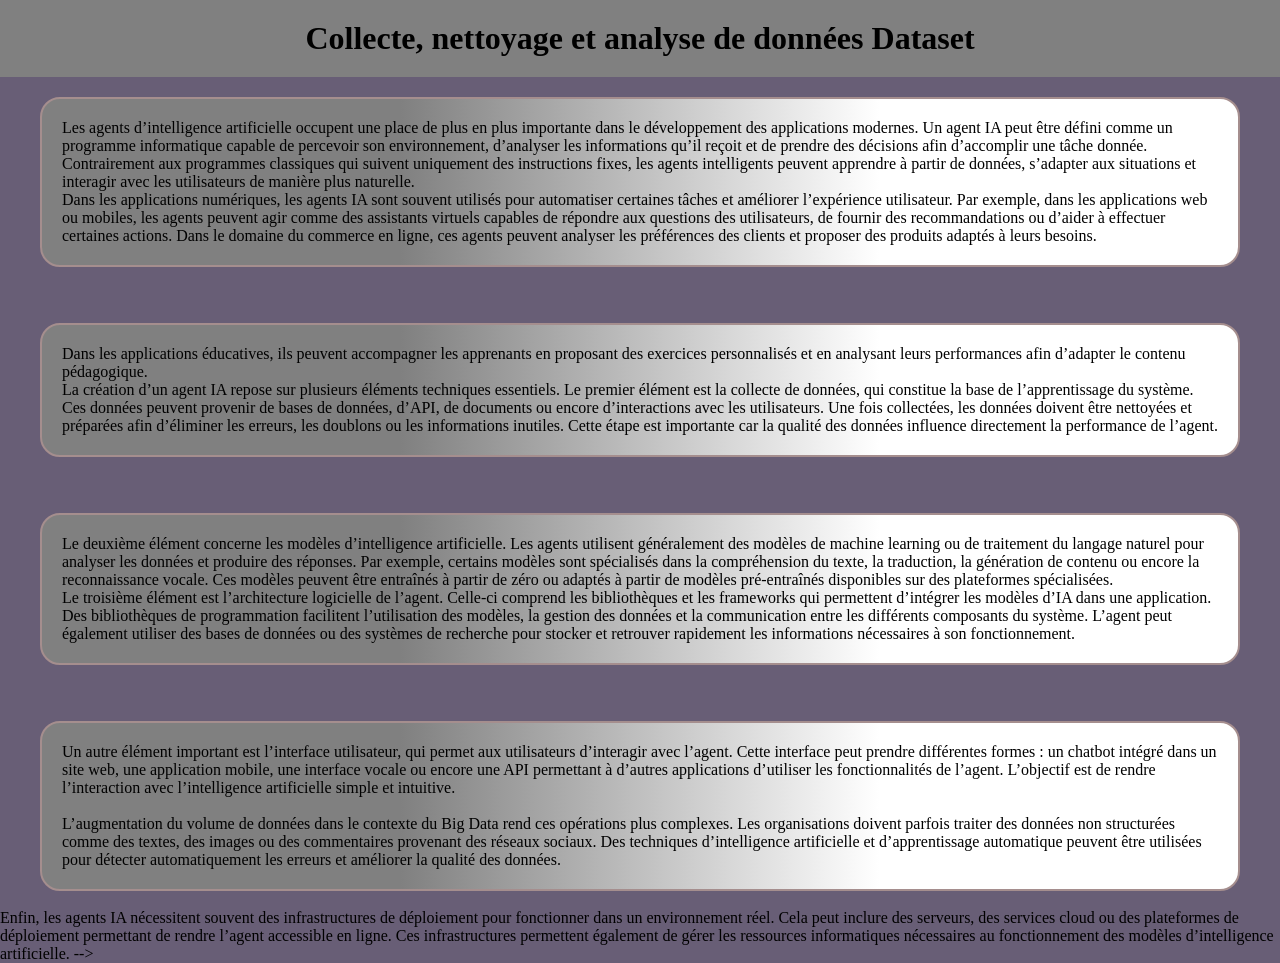
==== AgentIA.html @ 90c560a5 "Rename index.html to AgentIA.html" ====
<!DOCTYPE html>
<html lang="fr">
<head>
    <meta charset="UTF-8">
    <meta name="viewport" content="width=device-width, initial-scale=1.0">
    <link rel="stylesheet" href="culture_generale.css">
    <title>Culture Générale</title>
</head>
<body>
    <header>
        <h1>Collecte, nettoyage et analyse de données Dataset</h1>
    </header>
    <main> 
        <!-- <section id="container">
            <div>
                <div class="bloc">
                    <p>
La visualisation des données occupe aujourd’hui une place essentielle dans de nombreux domaines comme l’informatique, la recherche scientifique, la finance ou encore la gestion d’entreprise. Elle consiste à transformer des données brutes, souvent difficiles à interpréter sous forme de chiffres, en représentations graphiques claires et compréhensibles.<p>
                    <p> Grâce aux graphiques, tableaux de bord et cartes interactives, il devient plus simple d’analyser des tendances, de comparer des résultats et de prendre des décisions éclairées. Pour réaliser ces visualisations, il existe des bibliothèques de programmation ainsi que des outils professionnels spécialisés.</p>
                </div>
                <h2>Chart Js</h2>
                <div class="bloc" id="text">
                    <p>Dans le développement web, Chart.js est une bibliothèque très utilisée. Elle permet de créer facilement des graphiques interactifs tels que des diagrammes en barres, en lignes ou en secteurs. Son domaine d’utilisation principal est la création de tableaux de bord simples et de projets web éducatifs. Sa portée reste adaptée aux besoins classiques de visualisation sur des sites internet.</p>
                    <p>  Toutefois, elle montre ses limites lorsqu’il s’agit de produire des graphiques très complexes ou fortement personnalisés. Son principal avantage réside dans sa simplicité, sa légèreté et sa rapidité d’intégration.</p>
                </div>
                <h2>D3 Js</h2>
                <div class="bloc" id="text">
                    <p>Pour des projets plus avancés, D3.js offre une solution beaucoup plus puissante. Cette bibliothèque permet de manipuler directement les données et les éléments HTML afin de créer des visualisations entièrement personnalisées. 
                        Elle est souvent utilisée dans le data journalisme et dans des applications web interactives complexes. 
                        Sa portée est presque illimitée en termes de créativité graphique. 
                        Cependant, elle demande une bonne maîtrise de JavaScript et présente une courbe d’apprentissage assez élevée. Son avantage majeur est sa flexibilité exceptionnelle.
                    </p>
                    <button id="btn">lire à haute voix</button><button id="stopread">Arrêter</button>
                </div>
                <h2>Plotly Js</h2>
<br>                <div class="bloc">
                    <p>Dans le domaine scientifique et analytique, Plotly.js se distingue par ses graphiques interactifs modernes, y compris des représentations en trois dimensions et des cartes géographiques. 
                        Il est largement utilisé en data science, en finance et en recherche. Sa portée couvre les visualisations avancées et professionnelles. 
                        Néanmoins, la bibliothèque peut être plus lourde que d’autres solutions, et certaines fonctionnalités avancées sont associées à des services payants. 
                        Son principal atout est la qualité visuelle et l’interactivité de ses graphiques.
                    </p>
                </div>
                <h2>Matplotlib</h2>
                <div class="bloc">
                    <p>
                    Du côté de Python, Matplotlib est une référence incontournable dans le monde académique et scientifique. Elle permet de créer une grande variété de graphiques, qu’ils soient statiques ou animés. 
                    Son domaine d’utilisation inclut la recherche scientifique, l’intelligence artificielle et l’analyse statistique. 
                    Sa portée est très large, ce qui en fait une base solide pour d’autres bibliothèques. Toutefois, son apparence par défaut est parfois jugée moins moderne et son code peut sembler long pour des tâches simples. 
                    Son avantage principal est sa fiabilité et sa polyvalence.</p>
                </div>
                <br>
                <h2>Microsoft Power BI</h2>
                <div class="bloc">
                    <div>
                        <p>
                            De même, Microsoft Power BI est un outil puissant d’analyse et de visualisation, particulièrement intégré à l’environnement Microsoft. Il est largement utilisé en finance, en gestion de projet et dans l’analyse de performance. 
                            Sa portée permet la création de rapports dynamiques connectés à diverses sources de données. Cependant, certaines fonctionnalités avancées nécessitent une licence payante. 
                            Son avantage réside dans son intégration efficace avec des outils comme Excel et dans son aspect professionnel.                        </p>
                        </p>
                    </div>
                </div>
            </div> -->
            
<!-- <h2>Collecte, analyse et nettoyage des données</h2> -->
<div class="bloc">
<p>
Les agents d’intelligence artificielle occupent une place de plus en plus importante dans le développement des applications modernes. Un agent IA peut être défini comme un programme informatique capable de percevoir son environnement, d’analyser les informations qu’il reçoit et de prendre des décisions afin d’accomplir une tâche donnée. Contrairement aux programmes classiques qui suivent uniquement des instructions fixes, les agents intelligents peuvent apprendre à partir de données, s’adapter aux situations et interagir avec les utilisateurs de manière plus naturelle.
</p>

<p>
Dans les applications numériques, les agents IA sont souvent utilisés pour automatiser certaines tâches et améliorer l’expérience utilisateur. Par exemple, dans les applications web ou mobiles, les agents peuvent agir comme des assistants virtuels capables de répondre aux questions des utilisateurs, de fournir des recommandations ou d’aider à effectuer certaines actions. Dans le domaine du commerce en ligne, ces agents peuvent analyser les préférences des clients et proposer des produits adaptés à leurs besoins.
</div>
<br><br>
<div class="bloc">
<p>
Dans les applications éducatives, ils peuvent accompagner les apprenants en proposant des exercices personnalisés et en analysant leurs performances afin d’adapter le contenu pédagogique.
</p>

<p>
La création d’un agent IA repose sur plusieurs éléments techniques essentiels. Le premier élément est la collecte de données, qui constitue la base de l’apprentissage du système. Ces données peuvent provenir de bases de données, d’API, de documents ou encore d’interactions avec les utilisateurs. Une fois collectées, les données doivent être nettoyées et préparées afin d’éliminer les erreurs, les doublons ou les informations inutiles. Cette étape est importante car la qualité des données influence directement la performance de l’agent.
</p>
</div>
<br><br>
<div class="bloc">
<p>
Le deuxième élément concerne les modèles d’intelligence artificielle. Les agents utilisent généralement des modèles de machine learning ou de traitement du langage naturel pour analyser les données et produire des réponses. Par exemple, certains modèles sont spécialisés dans la compréhension du texte, la traduction, la génération de contenu ou encore la reconnaissance vocale. Ces modèles peuvent être entraînés à partir de zéro ou adaptés à partir de modèles pré-entraînés disponibles sur des plateformes spécialisées.
<p>
Le troisième élément est l’architecture logicielle de l’agent. Celle-ci comprend les bibliothèques et les frameworks qui permettent d’intégrer les modèles d’IA dans une application. Des bibliothèques de programmation facilitent l’utilisation des modèles, la gestion des données et la communication entre les différents composants du système. L’agent peut également utiliser des bases de données ou des systèmes de recherche pour stocker et retrouver rapidement les informations nécessaires à son fonctionnement.
</div>
<br><br>

<div class="bloc">
<p>
Un autre élément important est l’interface utilisateur, qui permet aux utilisateurs d’interagir avec l’agent. Cette interface peut prendre différentes formes : un chatbot intégré dans un site web, une application mobile, une interface vocale ou encore une API permettant à d’autres applications d’utiliser les fonctionnalités de l’agent. L’objectif est de rendre l’interaction avec l’intelligence artificielle simple et intuitive.
<br><br>

<p>
L’augmentation du volume de données dans le contexte du Big Data rend ces opérations plus complexes. Les organisations doivent parfois traiter des données non structurées comme des textes, des images ou des commentaires provenant des réseaux sociaux. Des techniques d’intelligence artificielle et d’apprentissage automatique peuvent être utilisées pour détecter automatiquement les erreurs et améliorer la qualité des données.
</p>
</div>
<br
<!-- <div class="bloc">
<p>
Enfin, les agents IA nécessitent souvent des infrastructures de déploiement pour fonctionner dans un environnement réel. Cela peut inclure des serveurs, des services cloud ou des plateformes de déploiement permettant de rendre l’agent accessible en ligne. Ces infrastructures permettent également de gérer les ressources informatiques nécessaires au fonctionnement des modèles d’intelligence artificielle.
<!-- <p>
La collecte, le nettoyage et la préparation des données constituent donc des étapes fondamentales dans un projet d’analyse. Ces pratiques permettent de transformer des données brutes en informations fiables et exploitables. Les organisations qui accordent une attention particulière à la qualité des données améliorent leurs analyses et renforcent leur capacité à prendre des décisions stratégiques.
</p> -->
</div> -->

</section> 
    </main>
</body>
<script>
    const btn = document.getElementById('btn');
    const text = document.getElementById('text').innerText;
    const speech = new SpeechSynthesisUtterance(text);
    const stopbtn=document.getElementById('stopread');
        window.speechSynthesis.speak(speech);
    stopbtn.addEventListener('click',() =>{
        window.speechSynthesis.cancel(speech);
    })
    Speech
</script>
</html>
---- culture_generale.css ----
*{
    margin: 0;
    padding: 0;
}
body{
    background-color: rgb(104, 94, 118);
}
header{
    background: gray;
    padding: 20px 20px 20px 20px;
}
h1{
  text-align: center;
}
h2{
    text-align: center;
    padding-top: 30px;
}
#container{
    padding:30px;
}
.bloc{
    margin-top:20px;
    margin-right:40px ;
    margin-left: 40px;
    padding: 20px;
    border: 2px solid rgb(165, 142, 142);
    border-radius: 20px;
    background: linear-gradient(90deg, gray 30%, white 70%);
    /* width: 95%; */
}
.bloc{
    transition: 0.4s;
}
.bloc:hover{
    transform: scale(1.05);
}
/* button{
    width: 100px;
    padding: 5px;
    border-radius: 10PX;
} */
@media screen and (max-width=995px) {
    #container{
    display: flex;
    flex-direction: column;
    justify-content: center;
    align-items: center;
    margin-top:20px;
    /* margin-right:40px ;
    margin-left: 40px; */
    padding: 20px;
    border: 2px solid rgb(165, 142, 142);
    border-radius: 20px;
    background: linear-gradient(90deg, gray 30%, white 70%);
    
}
}
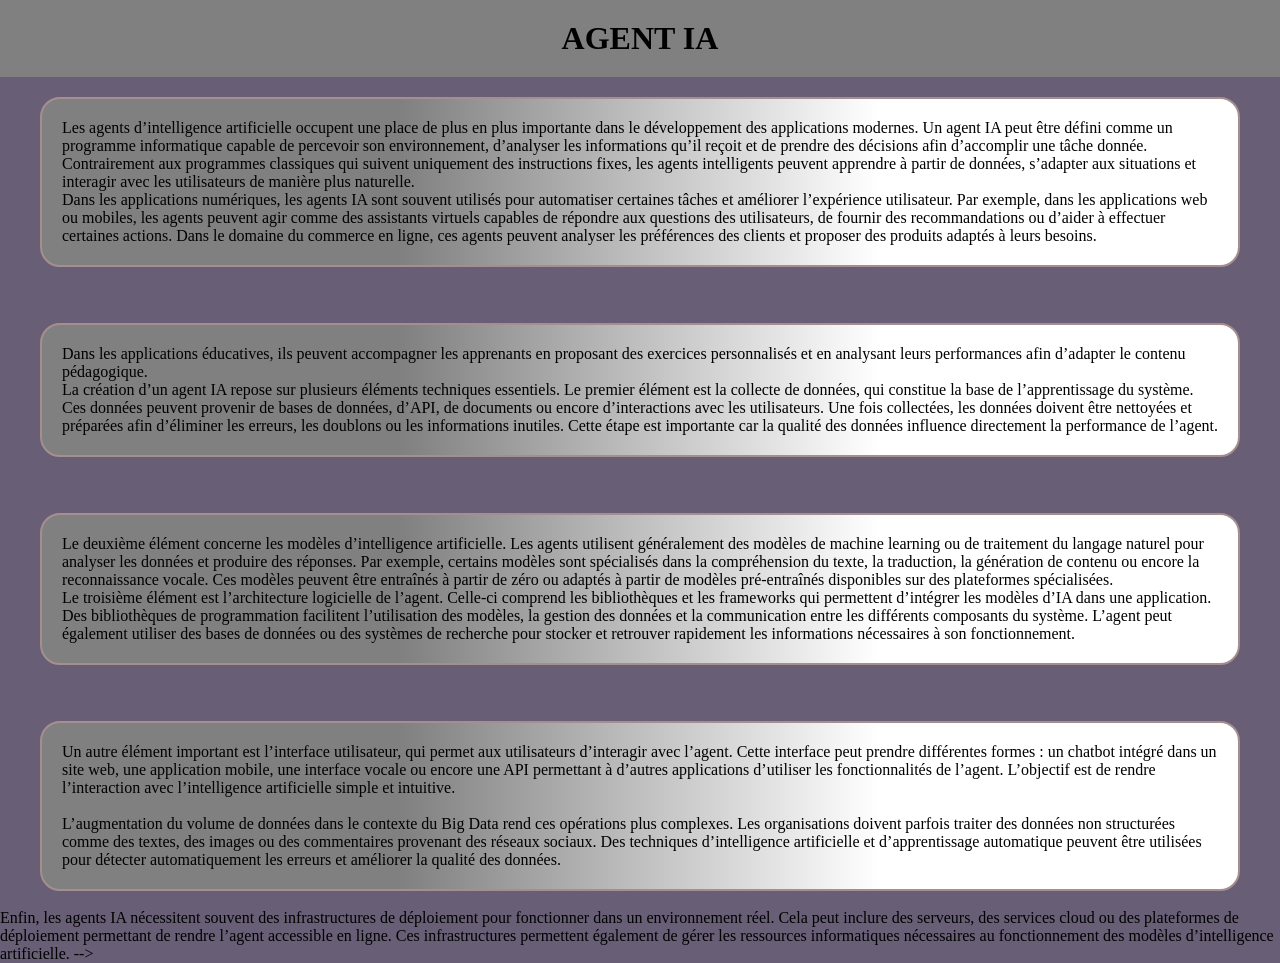
==== commit 24004975: "Update AgentIA.html" ====
--- a/AgentIA.html
+++ b/AgentIA.html
@@ -8,7 +8,7 @@
 </head>
 <body>
     <header>
-        <h1>Collecte, nettoyage et analyse de données Dataset</h1>
+        <h1>AGENT IA</h1>
     </header>
     <main> 
         <!-- <section id="container">
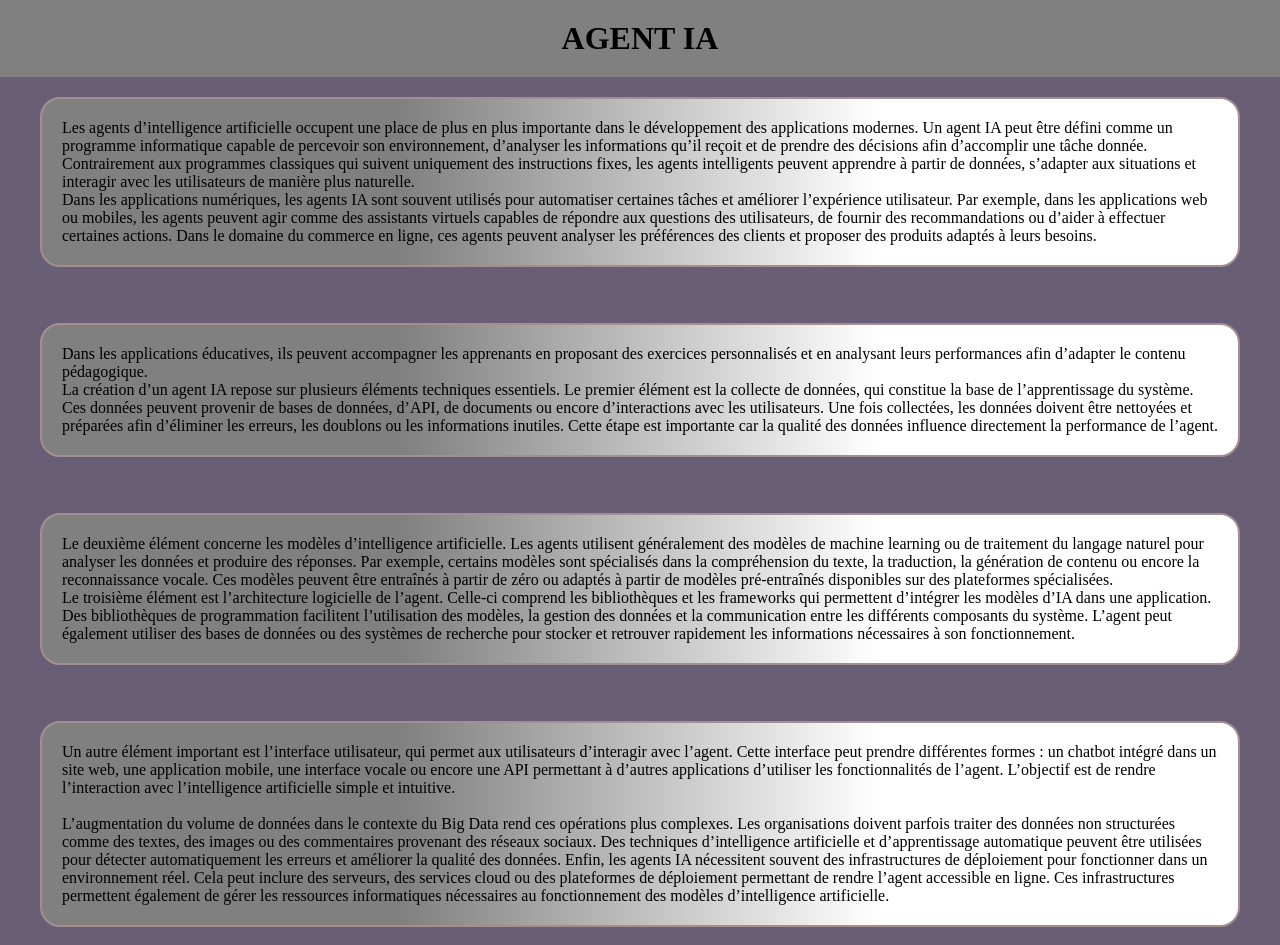
==== commit fabc5754: "Update AgentIA.html" ====
--- a/AgentIA.html
+++ b/AgentIA.html
@@ -96,16 +96,17 @@
 
 <p>
 L’augmentation du volume de données dans le contexte du Big Data rend ces opérations plus complexes. Les organisations doivent parfois traiter des données non structurées comme des textes, des images ou des commentaires provenant des réseaux sociaux. Des techniques d’intelligence artificielle et d’apprentissage automatique peuvent être utilisées pour détecter automatiquement les erreurs et améliorer la qualité des données.
+Enfin, les agents IA nécessitent souvent des infrastructures de déploiement pour fonctionner dans un environnement réel. Cela peut inclure des serveurs, des services cloud ou des plateformes de déploiement permettant de rendre l’agent accessible en ligne. Ces infrastructures permettent également de gérer les ressources informatiques nécessaires au fonctionnement des modèles d’intelligence artificielle.
 </p>
 </div>
 <br
-<!-- <div class="bloc">
-<p>
-Enfin, les agents IA nécessitent souvent des infrastructures de déploiement pour fonctionner dans un environnement réel. Cela peut inclure des serveurs, des services cloud ou des plateformes de déploiement permettant de rendre l’agent accessible en ligne. Ces infrastructures permettent également de gérer les ressources informatiques nécessaires au fonctionnement des modèles d’intelligence artificielle.
+<div class="bloc">
+
+
 <!-- <p>
 La collecte, le nettoyage et la préparation des données constituent donc des étapes fondamentales dans un projet d’analyse. Ces pratiques permettent de transformer des données brutes en informations fiables et exploitables. Les organisations qui accordent une attention particulière à la qualité des données améliorent leurs analyses et renforcent leur capacité à prendre des décisions stratégiques.
 </p> -->
-</div> -->
+</div>
 
 </section> 
     </main>
